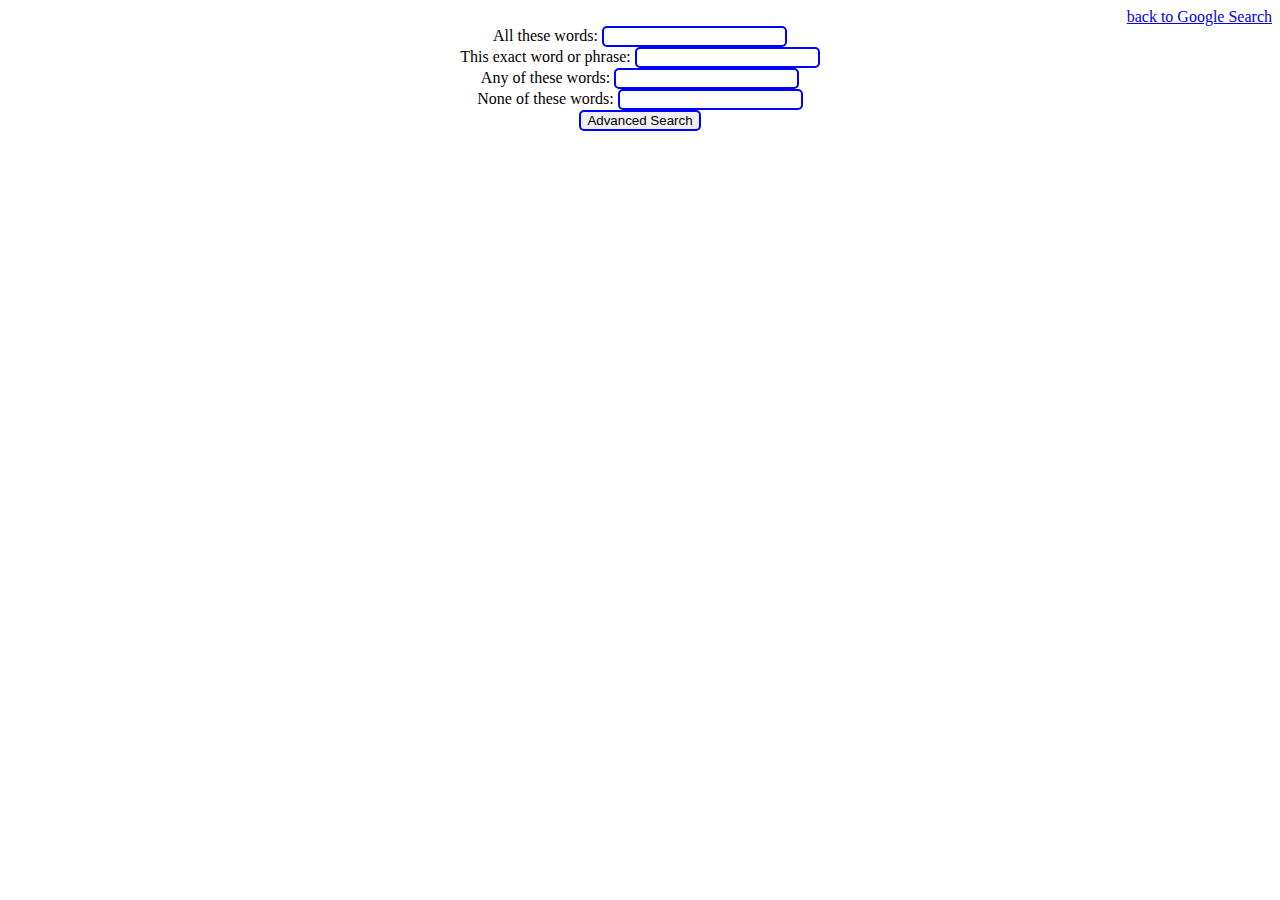
==== googleadvancedsearch.html @ 97391088 "Add files via upload" ====
<!DOCTYPE html>
<html lang="en">
<!-- 
#    Your website should have at least three pages: one for regular Google Search (which must be called index.html), one for Google Image Search, and one for Google Advanced Search.

#    On the Google Search page, there should be links in the upper-right of the page to go to Image Search or Advanced Search. On each of the other two pages, there should be a link in the upper-right to go back to Google Search.

#On the Google Search page, the user should be able to type in a query, click “Google Search”, and be taken to the Google search results for that page.

#    Like Google’s own, your search bar should be centered with rounded corners. The search button should also be centered, and should be beneath the search bar.

#On the Google Image Search page, the user should be able to type in a query, click a search button, and be taken to the Google Image search results for that page.
#On the Google Advanced Search page, the user should be able to provide input for the following four fields (taken from Google’s own advanced search options)
tbm=isch
 #   Find pages with… “all these words:” abc
#    Find pages with… “this exact word or phrase:” cba
  #  Find pages with… “any of these words:” bca
 #   Find pages with… “none of these words:” cab
 #   https://www.google.ca/search?as_q=abc&as_epq=cba&as_oq=bca&as_eq=cab&as_nlo=&as_nhi=&lr=&cr=&as_qdr=all&as_sitesearch=&as_occt=any&safe=images&as_filetype=&tbs=
#Like Google’s own Advanced Search page, the four options should be stacked vertically, and all of the text fields should be left aligned.

 #   Consistent with Google’s own CSS, the “Advanced Search” button should be blue with white text.
#    When the “Advanced Search” button is clicked, the user should be taken to the search results page for their given query.

#Add an “I’m Feeling Lucky” button to the main Google Search page. Consistent with Google’s own behavior, clicking this link should take users directly to the first Google search result for the query, bypassing the normal results page.

 #   You may encounter a redirect notice when using the “I’m Feeling Lucky” button. Not to worry! This is an expected consequence of a security feature implemented by Google.
#
#The CSS you write should resemble Google’s own aesthetics.
"""" -->
    <head>
        <title>Google Advacned Search</title>
        <style>
            form{
                text-align:center;
                
            }
            input{
                border: 2px solid blue;
                border-radius: 5px;}
            div.link{
                text-align:right
            }
            .flex-container{
                display:flex;
                align-items: center;
                justify-content: center;
                
                
            }

           
        </style>

    </head>
    <body>
        <div class="link">
        <a href="index.html">back to Google Search</a>
        </div>
    
        
        <div class="flex-container">
        <form action="https://google.com/search">
            All these words:
            <input type="all these words" id="search_bar" name="as_q">
            <br>
            This exact word or phrase:
            <input type="this exact word or phrase" id="search_bar"  name="as_epq">
            <br>
            Any of these words:
            <input type="any of these words" id="search_bar"  name="as_oq">
            <br>
            None of these words:
            <input type="none of these words" id="search_bar"  name="as_eq">
            <br>
            <input type="submit" id="search_button" value="Advanced Search">
        </form>
        </div>
    </body>
</html>
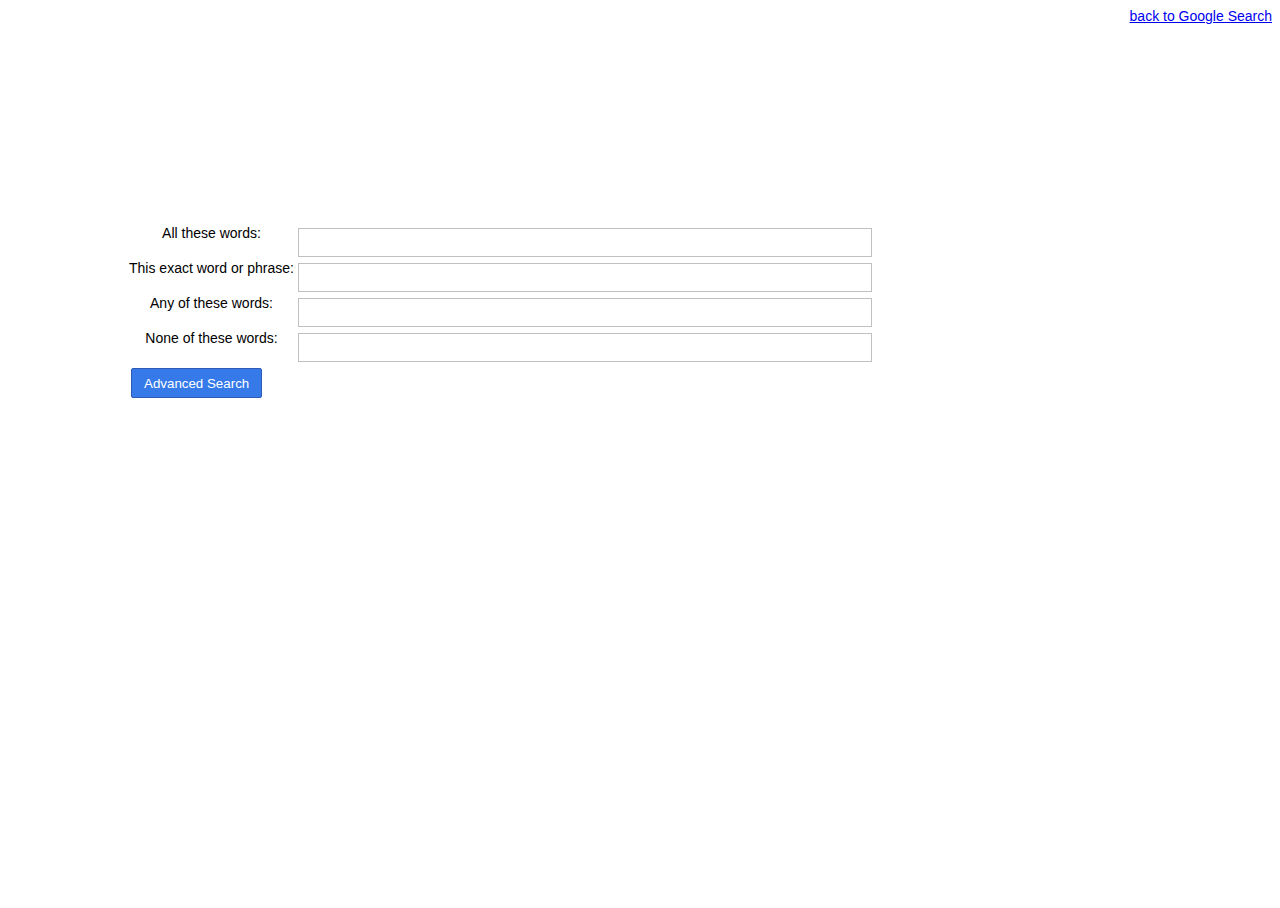
==== commit c10166de: "update" ====
--- a/googleadvancedsearch.html
+++ b/googleadvancedsearch.html
@@ -1,79 +1,33 @@
 <!DOCTYPE html>
 <html lang="en">
-<!-- 
-#    Your website should have at least three pages: one for regular Google Search (which must be called index.html), one for Google Image Search, and one for Google Advanced Search.
 
-#    On the Google Search page, there should be links in the upper-right of the page to go to Image Search or Advanced Search. On each of the other two pages, there should be a link in the upper-right to go back to Google Search.
-
-#On the Google Search page, the user should be able to type in a query, click “Google Search”, and be taken to the Google search results for that page.
-
-#    Like Google’s own, your search bar should be centered with rounded corners. The search button should also be centered, and should be beneath the search bar.
-
-#On the Google Image Search page, the user should be able to type in a query, click a search button, and be taken to the Google Image search results for that page.
-#On the Google Advanced Search page, the user should be able to provide input for the following four fields (taken from Google’s own advanced search options)
-tbm=isch
- #   Find pages with… “all these words:” abc
-#    Find pages with… “this exact word or phrase:” cba
-  #  Find pages with… “any of these words:” bca
- #   Find pages with… “none of these words:” cab
- #   https://www.google.ca/search?as_q=abc&as_epq=cba&as_oq=bca&as_eq=cab&as_nlo=&as_nhi=&lr=&cr=&as_qdr=all&as_sitesearch=&as_occt=any&safe=images&as_filetype=&tbs=
-#Like Google’s own Advanced Search page, the four options should be stacked vertically, and all of the text fields should be left aligned.
-
- #   Consistent with Google’s own CSS, the “Advanced Search” button should be blue with white text.
-#    When the “Advanced Search” button is clicked, the user should be taken to the search results page for their given query.
-
-#Add an “I’m Feeling Lucky” button to the main Google Search page. Consistent with Google’s own behavior, clicking this link should take users directly to the first Google search result for the query, bypassing the normal results page.
-
- #   You may encounter a redirect notice when using the “I’m Feeling Lucky” button. Not to worry! This is an expected consequence of a security feature implemented by Google.
-#
-#The CSS you write should resemble Google’s own aesthetics.
-"""" -->
     <head>
         <title>Google Advacned Search</title>
-        <style>
-            form{
-                text-align:center;
-                
-            }
-            input{
-                border: 2px solid blue;
-                border-radius: 5px;}
-            div.link{
-                text-align:right
-            }
-            .flex-container{
-                display:flex;
-                align-items: center;
-                justify-content: center;
-                
-                
-            }
-
-           
-        </style>
+        <link rel="stylesheet" href="style.css">
+        
 
     </head>
-    <body>
+    <body >
         <div class="link">
         <a href="index.html">back to Google Search</a>
         </div>
     
         
-        <div class="flex-container">
-        <form action="https://google.com/search">
-            All these words:
-            <input type="all these words" id="search_bar" name="as_q">
-            <br>
-            This exact word or phrase:
-            <input type="this exact word or phrase" id="search_bar"  name="as_epq">
-            <br>
-            Any of these words:
-            <input type="any of these words" id="search_bar"  name="as_oq">
-            <br>
-            None of these words:
-            <input type="none of these words" id="search_bar"  name="as_eq">
-            <br>
-            <input type="submit" id="search_button" value="Advanced Search">
+        <div >
+        <form action="https://google.com/search" class="flex-container2">
+            <div class="advanced_search_option">All these words:</div>
+            <div class="advanced_searchbar_padding"><input type="all these words" class="advanced_search_bar" name="as_q"></div>
+            
+            <div class="advanced_search_option">This exact word or phrase:</div>
+            <div class="advanced_searchbar_padding"><input type="this exact word or phrase" class="advanced_search_bar"  name="as_epq"></div>
+            
+            <div class="advanced_search_option">Any of these words:</div>
+            <div class="advanced_searchbar_padding"><input type="any of these words" class="advanced_search_bar"  name="as_oq"></div>
+            
+            <div class="advanced_search_option">None of these words:</div>
+            <div class="advanced_searchbar_padding"><input type="none of these words" class="advanced_search_bar"  name="as_eq"></div>
+            
+            <div class="advanced_searchbar_padding"><input type="submit" class="advanced_search_button" value="Advanced Search"></div>
         </form>
         </div>
     </body>
--- a/style.css
+++ b/style.css
@@ -0,0 +1,88 @@
+form{
+    text-align:center;
+    
+}
+input{
+    margin: 3px;
+}
+.search_bar{
+    border: 1px solid ;
+    border-radius: 24px;
+    padding: 5px 8px 0px 14px;
+    border-radius: 24px;
+    margin: 0px auto;
+    width: auto;
+    max-width: 584px;
+    min-height: 44px;
+    
+}
+.search_button{
+    margin: 11px 4px;
+    padding: 0px 16px;
+    height: 36px;
+    min-width: 54px;
+    border:1px solid rgb(218, 220, 224)
+}
+body{
+    font-size: 14px;
+    font-family:Arial, Helvetica, sans-serif;
+}
+div.link{
+    text-align:right
+}
+.flex-container{
+    display:flex;
+    align-content: center;
+    justify-content: center;
+    position:absolute;
+    top:50%;
+    left:0;
+    right:0
+
+}
+.flex-container2{
+    display:flex;
+    align-content: center;
+    justify-content: flex-start;
+    flex-wrap: wrap;
+    position:absolute;
+    top:25%;
+    left:10%;
+    right:0;
+    max-width: 950px;
+    
+}
+.advanced_search_option{
+    min-width:167px;
+    width:fit-content
+
+}
+html,body{
+    height: 100%;
+}
+.advanced_search_button{
+    border: 1px solid rgb(47, 91, 183);
+    background-color: rgb(53, 122, 232);
+    color: white;
+    height: 30px;
+    min-width: 120px;
+    padding: 0px 12px;
+    border-radius: 2px;
+    font-family: arial, sans-serif;
+}
+.advanced_search_bar{
+    border:1px solid rgb(192, 192, 192);
+    height: 25px;
+    padding: 1px 8px;
+
+   
+    width:90%;
+
+    min-width:167px;
+
+}    
+.advanced_searchbar_padding{
+    width:65%;
+   
+    text-align: left; 
+}